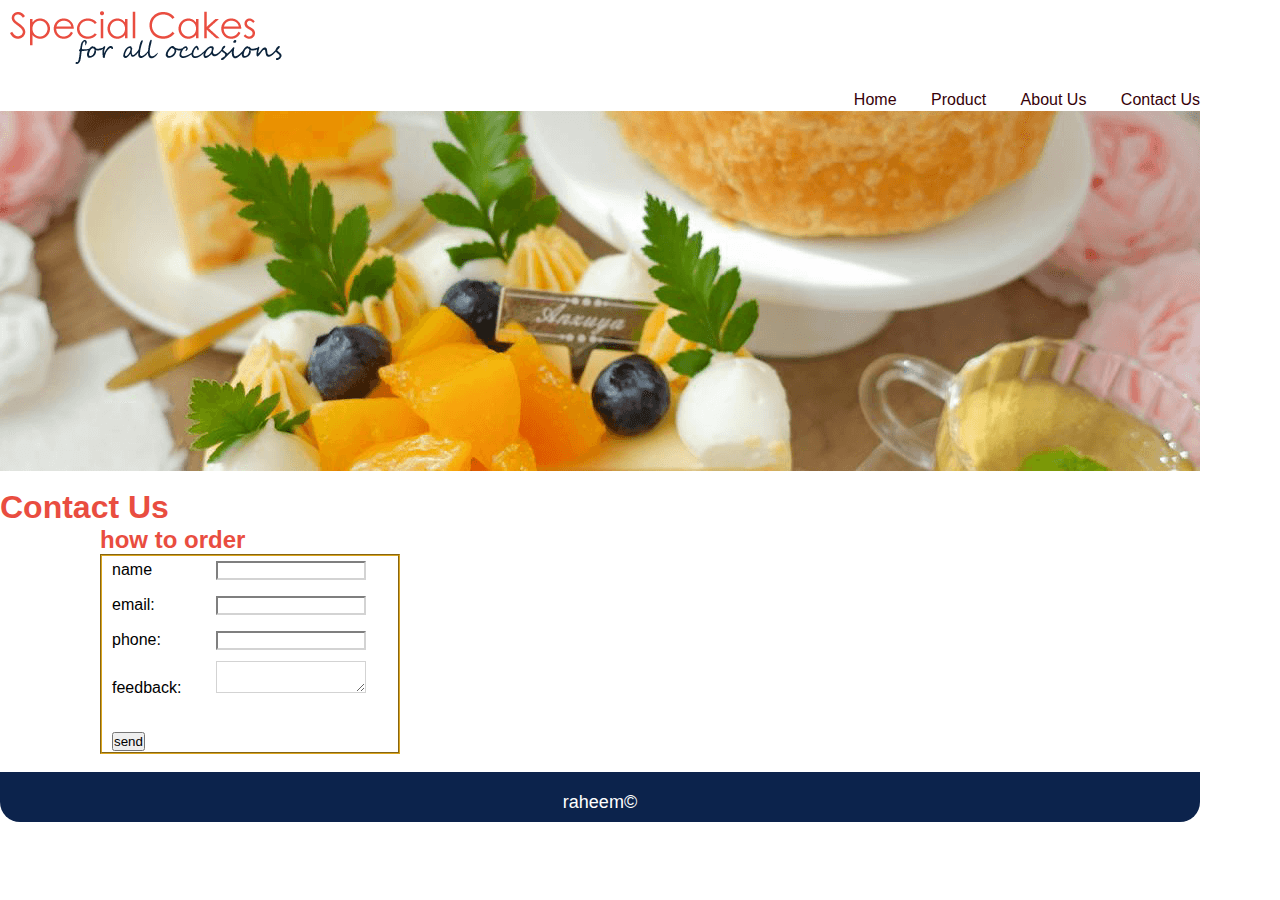
==== contact.html @ 5325af5e "Add files via upload" ====
<!DOCTYPE html>
<html lang="en">
<head>
    <meta charset="UTF-8">
    <meta name="viewport" content="width=device-width, initial-scale=1.0">
    <title>Contact us</title> 
    <link rel="stylesheet" href="specialcake.css"> 
</head>
<body> 

    <div> 
        <a href="index.html"><img class = "logo" src="small/logo.png" alt="cake shop logo. links to home page"></a>
            <nav>
                <a href="index.html">Home</a>
                <a href="product.html">Product</a>
                <a href="about.html">About Us</a>
                <a href="contact.html">Contact Us</a>
            </nav>
            
        <header><img src="large/creamcake1200.png" alt=""></header> <br>
        
        <h1>Contact Us</h1>

       <div class = "contact"> 
        <h2>how to order</h2> 
        <form action="order">
         <fieldset>
              <label for="name">name</label> 
               <input type="text" id="name"> <br>
               <label for="email">email:</label> 
               <input type="text" id="email"> <br> 
               <label for="phone">phone:</label> 
               <input type="text" id="phone"> <br> 
               <label for="feedback">feedback:</label> 
               <textarea name="feedback" id=""></textarea> <br> <br> 
               <button type="button">send</button> 
            </fieldset>
        </form> <br>
        </div>

        <footer>raheem&copy;</footer>
    </div>
    
</body>
</html>
---- specialcake.css ----
*{
    margin:0;
    padding:0;
    font-family: Arial;
    box-sizing: border-box;
}
#container{
    width: 1200px;
    height: 830px;
    border-radius: 20px;
    margin: auto;
}
img.logo{
    width: 298px;
    height: 71px;
    display:block;    
    border-top-left-radius: 20px;
}
nav{
    width: 1200px;
    height: 40px;
    font-size: 16px;
    text-align: right;
}
nav a {
    display: inline-block;  
    text-decoration: none;
    margin-left: 30px;
    padding-top: 20px;
    color: #360109;
    }

header{
    width:1200px;
    height: 360px;
}

h1,h2,h3,h4{
    color:#E94D40;
}

section{
    width:1200px;
}

.home{
    margin-left: 100px;
}

.about{
    margin-left: 100px;
}

.contact{
    margin-left: 100px;
}
 /* End index page CSS and start product page */

.product{
    margin-left: 140px;           
}

.product_table{
    margin-left: 200px;
}

/* start table CSS */
table {
    border-color: gold;
    width: 50%;
    border-collapse: collapse;
}
      th, td {
    border: 1px solid black;
    padding: 8px;
    text-align: center;
}
th {
    background-color: black;
    color: white;
}
tr:nth-child(odd) {
    background-color: lightblue;
}
/* start Form CSS */
fieldset{
    border-color: goldenrod;
    width: 300px;
    height: 200px;
}
input{
    border-color: lightgray;
    width: 150px;
    height: 20;
 }

textarea{
    border-color: lightgray;
    width: 150px;
}
label{
    display: inline-block;
    width: 100px;
    height: 30px;
    margin-left: 10px;
    margin-top: 5px;
}

button{
    margin-left: 10px;
    margin-top: 5px;
}
/* End product page CSS and Form CSS */

footer{
    width: 1200px;
    height: 50px;
    background-color:#0C234C;
    color: white;
    border-bottom-left-radius: 20px;
    border-bottom-right-radius: 20px;
    text-align: center;
    font-size: 18px;
    padding-top: 20px;
}
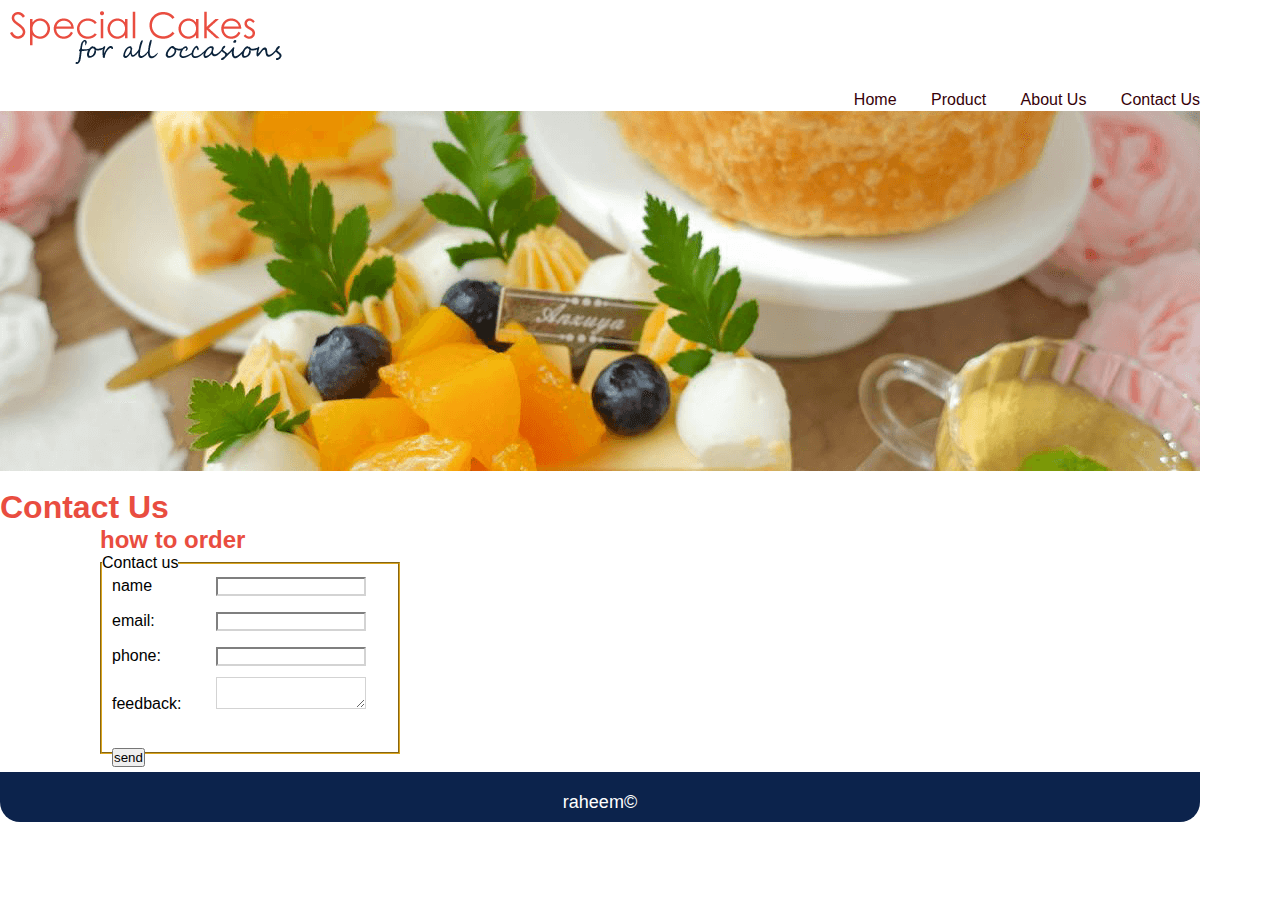
==== commit 8e4811f6: "Update contact.html" ====
--- a/contact.html
+++ b/contact.html
@@ -25,6 +25,7 @@
         <h2>how to order</h2> 
         <form action="order">
          <fieldset>
+             <legend>Contact us</legend>
               <label for="name">name</label> 
                <input type="text" id="name"> <br>
                <label for="email">email:</label> 
@@ -32,7 +33,7 @@
                <label for="phone">phone:</label> 
                <input type="text" id="phone"> <br> 
                <label for="feedback">feedback:</label> 
-               <textarea name="feedback" id=""></textarea> <br> <br> 
+               <textarea name="feedback" id="feedback"></textarea> <br> <br> 
                <button type="button">send</button> 
             </fieldset>
         </form> <br>
@@ -42,4 +43,4 @@
     </div>
     
 </body>
-</html>+</html>
